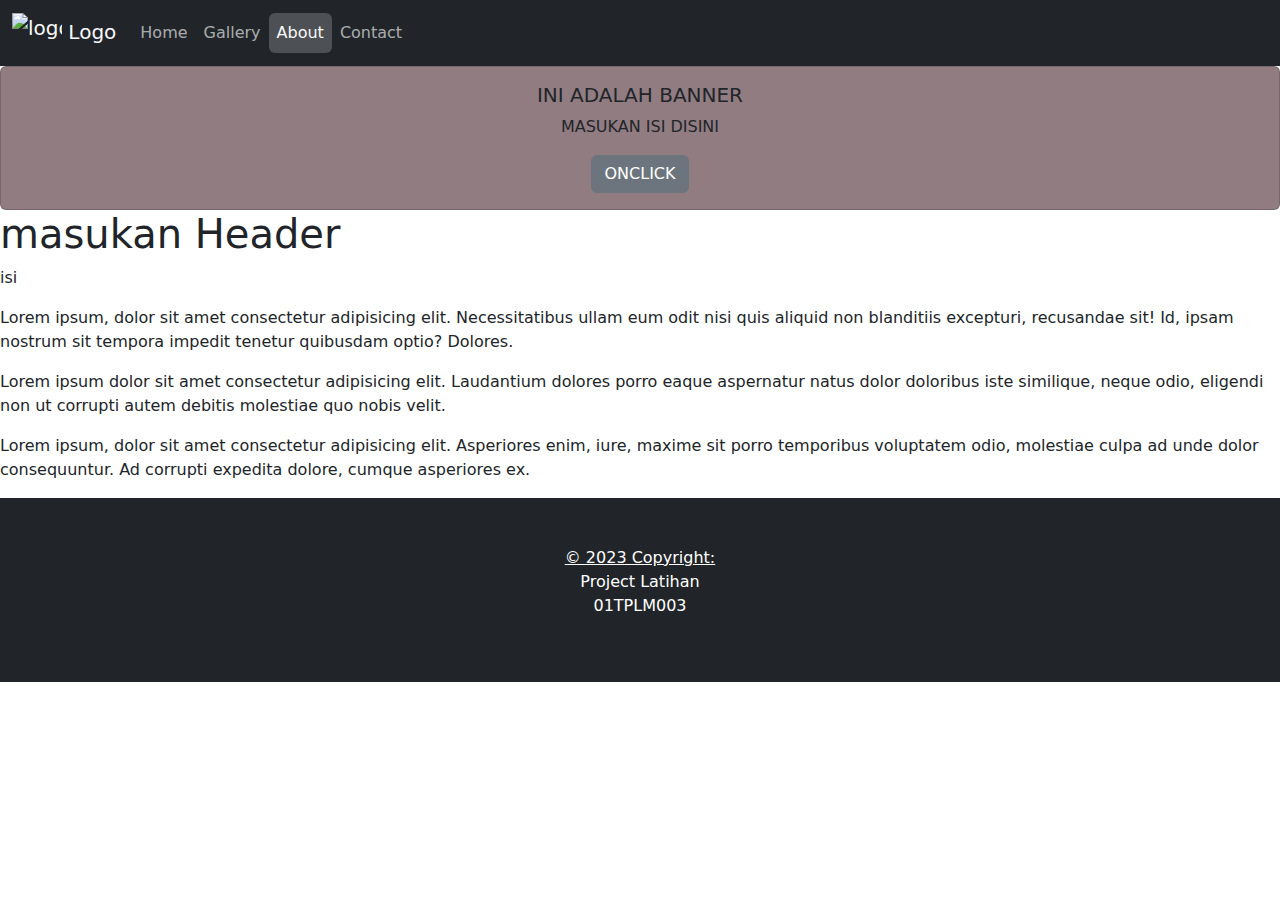
==== about.html @ a65c9dba "add about menu -firzi" ====
<!DOCTYPE html>
<html lang="en">
<head>
    <meta charset="UTF-8">
    <meta http-equiv="X-UA-Compatible" content="IE=edge">
    <meta name="viewport" content="width=device-width, initial-scale=1.0">
    <title>WebsiteKita</title>
    <link href="script/bootstrap-5.3/css/bootstrap.css" rel="stylesheet">
</head>
<body>
        <nav class="navbar nav-pills navbar-expand-lg bg-dark" data-bs-theme="dark">
            <div class="container-fluid">
                <a class="navbar-brand" href="index.html">
                    <img src="assets/flower-logo.png" alt="logo" width="50" height="40" class="d-inline-block align-text">
                    Logo</a>
                <button class="navbar-toggler" type="button" data-bs-toggle="collapse" data-bs-target="#navbarNav" aria-controls="navbarNav" aria-expanded="false" aria-label="Toggle navigation">
                    <span class="navbar-toggler-icon"></span>
                </button>
                
                <div class="collapse navbar-collapse" id="navbarNav">
                    <ul class="navbar-nav">
                        <li class="nav-item">
                            <a class="nav-link" aria-current="page" href="index.html">Home</a>
                        </li>
                        <li class="nav-item">
                            <a class="nav-link" href="gallery.html">Gallery</a>
                        </li>
                        <li class="nav-item">
                            <a class="nav-link active" href="about.html">About</a>
                        </li>
                        <li class="nav-item">
                            <a class="nav-link" href="contact.html">Contact</a>
                        </li>
                    </ul>
                </div>
            </div>
        </nav>
            <div class="card text-center" style="background-color: rgb(145, 124, 130);">
                <div class="card-body">
                    <h5 class="card-title">INI ADALAH BANNER</h5>
                    <p class="card-text">MASUKAN ISI DISINI</p>
                    <!-- HAPUS JIKA TIDAK DIBUTUHKAN -->
                    <a href="#" class="btn btn-secondary">ONCLICK</a>
                </div>
            </div>
            
            <h1>masukan Header</h1>
            <p>isi</p>
            <p>Lorem ipsum, dolor sit amet consectetur adipisicing elit. Necessitatibus ullam eum odit nisi quis aliquid non blanditiis excepturi, recusandae sit! Id, ipsam nostrum sit tempora impedit tenetur quibusdam optio? Dolores.</p>
            <p>Lorem ipsum dolor sit amet consectetur adipisicing elit. Laudantium dolores porro eaque aspernatur natus dolor doloribus iste similique, neque odio, eligendi non ut corrupti autem debitis molestiae quo nobis velit.</p>
            <p>Lorem ipsum, dolor sit amet consectetur adipisicing elit. Asperiores enim, iure, maxime sit porro temporibus voluptatem odio, molestiae culpa ad unde dolor consequuntur. Ad corrupti expedita dolore, cumque asperiores ex.</p>


            <footer>
                <div class="text-center p-5 text-white bg-dark" data-bs-theme="dark">
                
                <a href="https://www.copyright.gov/international-issues/ici-2023.html" class="text-white">© 2023 Copyright:</a>
                    <p>Project Latihan <br>01TPLM003</p>
                </div>
            </footer>

<script src="script/bootstrap-5.3/js/bootstrap.bundle.js"></script>
</body>
</html>
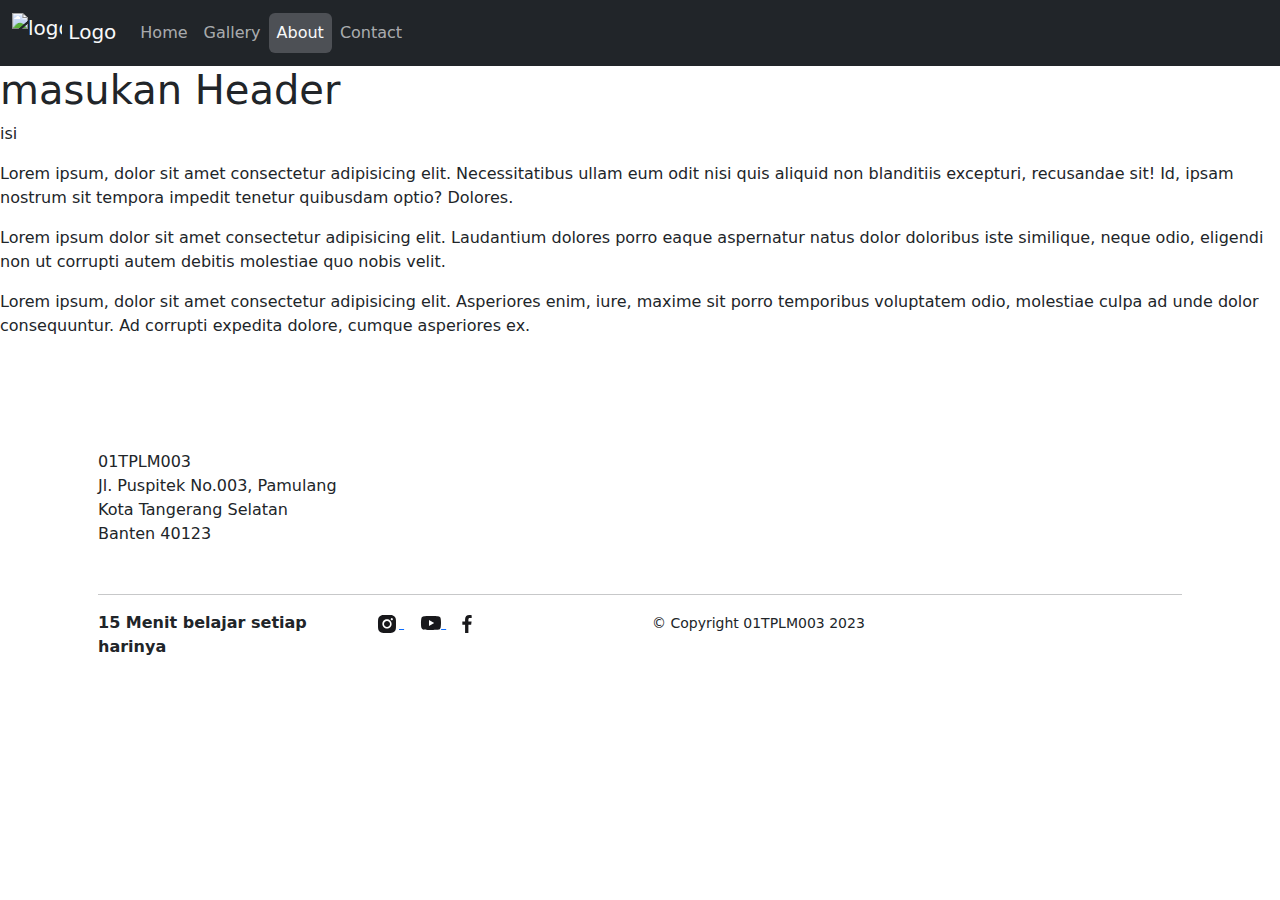
==== commit a835aef5: "Add files via upload" ====
--- a/about.html
+++ b/about.html
@@ -1,64 +1,90 @@
-<!DOCTYPE html>
-<html lang="en">
-<head>
-    <meta charset="UTF-8">
-    <meta http-equiv="X-UA-Compatible" content="IE=edge">
-    <meta name="viewport" content="width=device-width, initial-scale=1.0">
-    <title>WebsiteKita</title>
-    <link href="script/bootstrap-5.3/css/bootstrap.css" rel="stylesheet">
-</head>
-<body>
-        <nav class="navbar nav-pills navbar-expand-lg bg-dark" data-bs-theme="dark">
-            <div class="container-fluid">
-                <a class="navbar-brand" href="index.html">
-                    <img src="assets/flower-logo.png" alt="logo" width="50" height="40" class="d-inline-block align-text">
-                    Logo</a>
-                <button class="navbar-toggler" type="button" data-bs-toggle="collapse" data-bs-target="#navbarNav" aria-controls="navbarNav" aria-expanded="false" aria-label="Toggle navigation">
-                    <span class="navbar-toggler-icon"></span>
-                </button>
-                
-                <div class="collapse navbar-collapse" id="navbarNav">
-                    <ul class="navbar-nav">
-                        <li class="nav-item">
-                            <a class="nav-link" aria-current="page" href="index.html">Home</a>
-                        </li>
-                        <li class="nav-item">
-                            <a class="nav-link" href="gallery.html">Gallery</a>
-                        </li>
-                        <li class="nav-item">
-                            <a class="nav-link active" href="about.html">About</a>
-                        </li>
-                        <li class="nav-item">
-                            <a class="nav-link" href="contact.html">Contact</a>
-                        </li>
-                    </ul>
-                </div>
-            </div>
-        </nav>
-            <div class="card text-center" style="background-color: rgb(145, 124, 130);">
-                <div class="card-body">
-                    <h5 class="card-title">INI ADALAH BANNER</h5>
-                    <p class="card-text">MASUKAN ISI DISINI</p>
-                    <!-- HAPUS JIKA TIDAK DIBUTUHKAN -->
-                    <a href="#" class="btn btn-secondary">ONCLICK</a>
-                </div>
-            </div>
-            
-            <h1>masukan Header</h1>
-            <p>isi</p>
-            <p>Lorem ipsum, dolor sit amet consectetur adipisicing elit. Necessitatibus ullam eum odit nisi quis aliquid non blanditiis excepturi, recusandae sit! Id, ipsam nostrum sit tempora impedit tenetur quibusdam optio? Dolores.</p>
-            <p>Lorem ipsum dolor sit amet consectetur adipisicing elit. Laudantium dolores porro eaque aspernatur natus dolor doloribus iste similique, neque odio, eligendi non ut corrupti autem debitis molestiae quo nobis velit.</p>
-            <p>Lorem ipsum, dolor sit amet consectetur adipisicing elit. Asperiores enim, iure, maxime sit porro temporibus voluptatem odio, molestiae culpa ad unde dolor consequuntur. Ad corrupti expedita dolore, cumque asperiores ex.</p>
-
-
-            <footer>
-                <div class="text-center p-5 text-white bg-dark" data-bs-theme="dark">
-                
-                <a href="https://www.copyright.gov/international-issues/ici-2023.html" class="text-white">© 2023 Copyright:</a>
-                    <p>Project Latihan <br>01TPLM003</p>
-                </div>
-            </footer>
-
-<script src="script/bootstrap-5.3/js/bootstrap.bundle.js"></script>
-</body>
+<!DOCTYPE html>
+<html lang="en">
+<head>
+    <meta charset="UTF-8">
+    <meta http-equiv="X-UA-Compatible" content="IE=edge">
+    <meta name="viewport" content="width=device-width, initial-scale=1.0">
+    <title>about | WebsiteKita</title>
+    <link href="script/bootstrap-5.3/css/bootstrap.css" rel="stylesheet">
+</head>
+<body>
+        <nav class="navbar nav-pills navbar-expand-lg bg-dark" data-bs-theme="dark">
+            <div class="container-fluid">
+                <a class="navbar-brand" href="index.html">
+                    <img src="assets/flower-logo.png" alt="logo" width="50" height="40" class="d-inline-block align-text">
+                    Logo</a>
+                <button class="navbar-toggler" type="button" data-bs-toggle="collapse" data-bs-target="#navbarNav" aria-controls="navbarNav" aria-expanded="false" aria-label="Toggle navigation">
+                    <span class="navbar-toggler-icon"></span>
+                </button>
+                
+                <div class="collapse navbar-collapse" id="navbarNav">
+                    <ul class="navbar-nav">
+                        <li class="nav-item">
+                            <a class="nav-link" aria-current="page" href="index.html">Home</a>
+                        </li>
+                        <li class="nav-item">
+                            <a class="nav-link" href="gallery.html">Gallery</a>
+                        </li>
+                        <li class="nav-item">
+                            <a class="nav-link active" href="about.html">About</a>
+                        </li>
+                        <li class="nav-item">
+                            <a class="nav-link" href="contact.html">Contact</a>
+                        </li>
+                    </ul>
+                </div>
+            </div>
+        </nav>
+            
+            <h1>masukan Header</h1>
+            <p>isi</p>
+            <p>Lorem ipsum, dolor sit amet consectetur adipisicing elit. Necessitatibus ullam eum odit nisi quis aliquid non blanditiis excepturi, recusandae sit! Id, ipsam nostrum sit tempora impedit tenetur quibusdam optio? Dolores.</p>
+            <p>Lorem ipsum dolor sit amet consectetur adipisicing elit. Laudantium dolores porro eaque aspernatur natus dolor doloribus iste similique, neque odio, eligendi non ut corrupti autem debitis molestiae quo nobis velit.</p>
+            <p>Lorem ipsum, dolor sit amet consectetur adipisicing elit. Asperiores enim, iure, maxime sit porro temporibus voluptatem odio, molestiae culpa ad unde dolor consequuntur. Ad corrupti expedita dolore, cumque asperiores ex.</p>
+
+
+            <footer class="footer">
+                <div class="container">
+                    <div class="pt-5 px-lg-3 px-0 pb-3">
+                        <p class="my-5">01TPLM003<br>
+                            Jl. Puspitek No.003, Pamulang<br>
+                            Kota Tangerang Selatan <br>Banten 40123
+                        </p>
+                        <hr>
+                        <div class="row">
+                            <div class="col-sm-3">
+                                <p class="font-weight-600 mr-5"><strong>15 Menit belajar setiap harinya</strong></p>        
+                            </div>
+                            <div class="col-sm-3 social-media">
+                                <dl>
+                                    <dd>
+                                        <a href="https://www.instagram.com/ahimsyafirzi" class="mr-3" target="_blank">
+                                            <svg width="24" height="24" viewBox="0 0 24 24" fill="none" xmlns="http://www.w3.org/2000/svg">
+                                                <path d="M20.9471 8.30496C20.937 7.54758 20.7952 6.79773 20.5281 6.08896C20.2964 5.49111 19.9426 4.94816 19.4892 4.49479C19.0359 4.04142 18.4929 3.68761 17.8951 3.45596C17.1954 3.19331 16.4562 3.0513 15.7091 3.03596C14.7471 2.99296 14.4421 2.98096 12.0001 2.98096C9.55807 2.98096 9.24507 2.98096 8.29007 3.03596C7.54323 3.05141 6.80442 3.19343 6.10507 3.45596C5.50713 3.68745 4.96409 4.0412 4.5107 4.49459C4.05732 4.94798 3.70356 5.49102 3.47207 6.08896C3.2089 6.78809 3.06719 7.52707 3.05307 8.27396C3.01007 9.23696 2.99707 9.54196 2.99707 11.984C2.99707 14.426 2.99707 14.738 3.05307 15.694C3.06807 16.442 3.20907 17.18 3.47207 17.881C3.70395 18.4787 4.05797 19.0215 4.51151 19.4747C4.96505 19.9279 5.50813 20.2815 6.10607 20.513C6.8035 20.7862 7.54244 20.9383 8.29107 20.963C9.25407 21.006 9.55907 21.019 12.0011 21.019C14.4431 21.019 14.7561 21.019 15.7111 20.963C16.4582 20.9482 17.1974 20.8066 17.8971 20.544C18.4948 20.312 19.0376 19.9581 19.4909 19.5048C19.9442 19.0515 20.2982 18.5086 20.5301 17.911C20.7931 17.211 20.9341 16.473 20.9491 15.724C20.9921 14.762 21.0051 14.457 21.0051 12.014C21.0031 9.57196 21.0031 9.26196 20.9471 8.30496V8.30496ZM11.9941 16.602C9.44007 16.602 7.37107 14.533 7.37107 11.979C7.37107 9.42496 9.44007 7.35596 11.9941 7.35596C13.2202 7.35596 14.396 7.84302 15.263 8.71C16.13 9.57698 16.6171 10.7529 16.6171 11.979C16.6171 13.2051 16.13 14.3809 15.263 15.2479C14.396 16.1149 13.2202 16.602 11.9941 16.602V16.602ZM16.8011 8.26296C16.2041 8.26296 15.7231 7.78096 15.7231 7.18496C15.7231 7.04346 15.7509 6.90334 15.8051 6.77262C15.8592 6.64189 15.9386 6.5231 16.0387 6.42305C16.1387 6.32299 16.2575 6.24363 16.3882 6.18948C16.519 6.13533 16.6591 6.10746 16.8006 6.10746C16.9421 6.10746 17.0822 6.13533 17.2129 6.18948C17.3436 6.24363 17.4624 6.32299 17.5625 6.42305C17.6625 6.5231 17.7419 6.64189 17.7961 6.77262C17.8502 6.90334 17.8781 7.04346 17.8781 7.18496C17.8781 7.78096 17.3961 8.26296 16.8011 8.26296Z" fill="#18181B"/>
+                                                <path d="M11.9942 14.9821C13.6527 14.9821 14.9972 13.6376 14.9972 11.9791C14.9972 10.3206 13.6527 8.97607 11.9942 8.97607C10.3357 8.97607 8.99121 10.3206 8.99121 11.9791C8.99121 13.6376 10.3357 14.9821 11.9942 14.9821Z" fill="#18181B"/>
+                                            </svg>
+                                        </a>
+                                        <a href="https://www.youtube.com/channel/UCM6BWkgiGrCHG967i_PyMiw" class="ms-3" target="_blank">
+                                            <svg width="21" height="15" viewBox="0 0 21 15" fill="none" xmlns="http://www.w3.org/2000/svg">
+                                                <path d="M20.5928 2.20301C20.4789 1.78041 20.2563 1.39501 19.9472 1.08518C19.6381 0.775338 19.2532 0.551868 18.8308 0.437007C17.2648 0.00700739 10.9998 7.59651e-06 10.9998 7.59651e-06C10.9998 7.59651e-06 4.73584 -0.00699261 3.16884 0.404007C2.74677 0.524154 2.36266 0.750785 2.05341 1.06214C1.74415 1.3735 1.52013 1.75913 1.40284 2.18201C0.989841 3.74801 0.985841 6.99601 0.985841 6.99601C0.985841 6.99601 0.981841 10.26 1.39184 11.81C1.62184 12.667 2.29684 13.344 3.15484 13.575C4.73684 14.005 10.9848 14.012 10.9848 14.012C10.9848 14.012 17.2498 14.019 18.8158 13.609C19.2383 13.4943 19.6236 13.2714 19.9335 12.9622C20.2434 12.653 20.4672 12.2682 20.5828 11.846C20.9968 10.281 20.9998 7.03401 20.9998 7.03401C20.9998 7.03401 21.0198 3.76901 20.5928 2.20301ZM8.99584 10.005L9.00084 4.00501L14.2078 7.01001L8.99584 10.005Z" fill="#18181B"/>
+                                            </svg>
+                                        </a>
+                                        <a href="https://www.facebook.com/ahimsyafirzi" class="ms-3" target="_blank">
+                                            <svg width="10" height="18" viewBox="0 0 10 18" fill="none" xmlns="http://www.w3.org/2000/svg">
+                                                <path d="M6.39703 17.9972V9.80117H9.16203L9.57303 6.59217H6.39703V4.54817C6.39703 3.62217 6.65503 2.98817 7.98403 2.98817H9.66803V0.127169C8.84867 0.0393602 8.02508 -0.00303802 7.20103 0.000169166C4.75703 0.000169166 3.07903 1.49217 3.07903 4.23117V6.58617H0.332031V9.79517H3.08503V17.9972H6.39703Z" fill="#18181B"/>
+                                            </svg>
+                                        </a>
+                                    </dd>
+                                </dl>
+                            </div>
+                            <div class="col-sm-3">
+                                <small class="copyright">&copy; Copyright 01TPLM003 2023</small>
+                            </div>
+                        </div>
+                    </div>
+                </div>
+            </footer>
+
+<script src="script/bootstrap-5.3/js/bootstrap.bundle.js"></script>
+</body>
 </html>